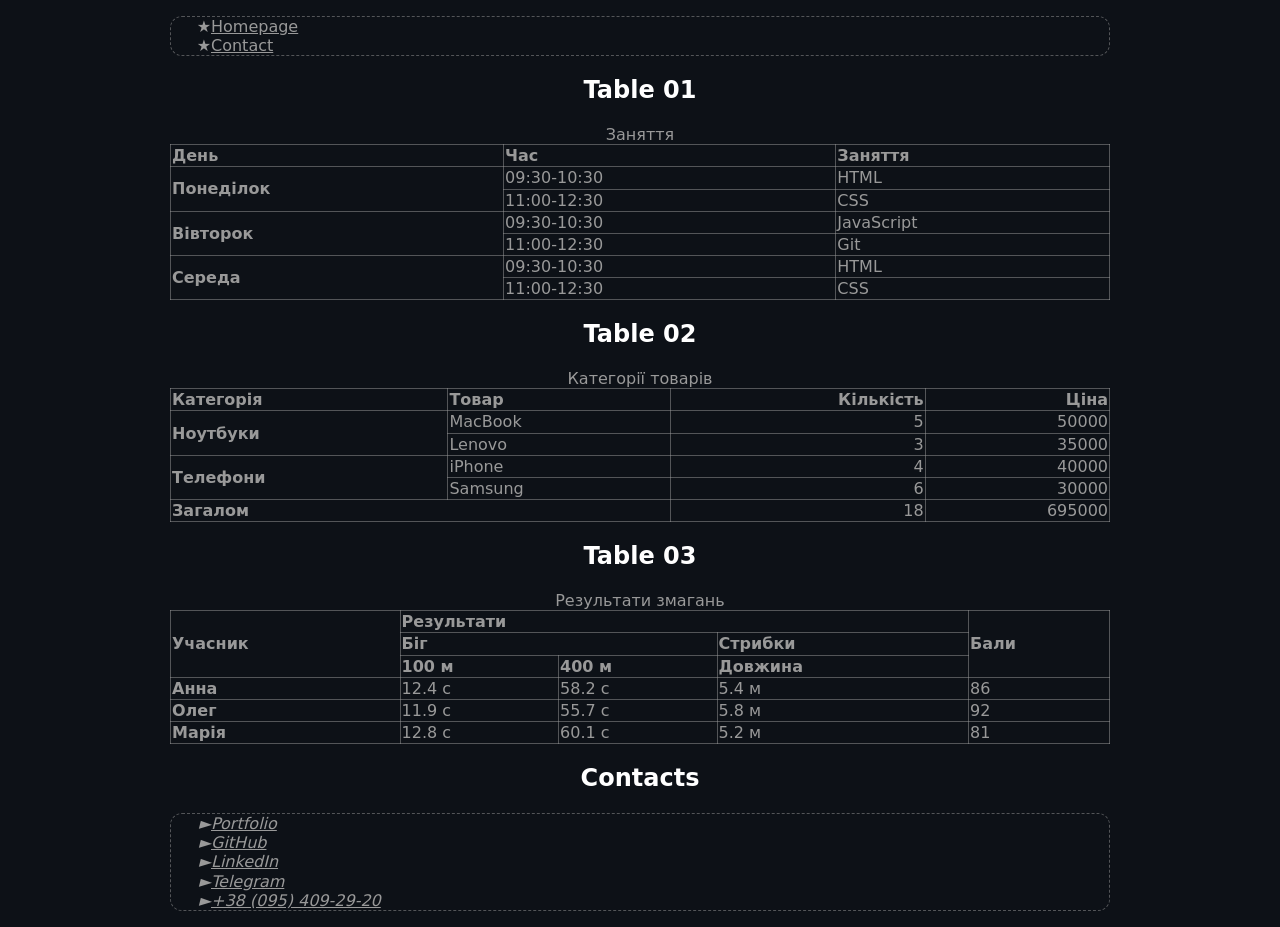
==== pages/tables.html @ 17d65572 "Markup Ready" ====
<!doctype html>
<html lang="en">
  <head>
    <meta charset="UTF-8" />
    <meta name="viewport" content="width=device-width, initial-scale=1.0" />
    <title>Contact</title>
    <link
      rel="stylesheet"
      href="https://cdn.jsdelivr.net/npm/modern-normalize@3.0.1/modern-normalize.min.css"
    />
    <link rel="stylesheet" href="../styles/styles.css" />
  </head>
  <body>
    <header id="header">
      <div class="container">
        <nav>
          <ul class="menu-list">
            <li><a href="../index.html">Homepage</a></li>
            <li><a href="./contact.html">Contact</a></li>
          </ul>
        </nav>
      </div>
    </header>
    <main id="main">
      <section>
        <div class="container">
          <h2>Table 01</h2>
          <table>
            <caption>
              Заняття
            </caption>
            <thead>
              <tr>
                <th scope="col">День</th>
                <th scope="col">Час</th>
                <th scope="col">Заняття</th>
              </tr>
            </thead>
            <tbody>
              <tr>
                <th scope="row" rowspan="2">Понеділок</th>
                <td>09:30-10:30</td>
                <td>HTML</td>
              </tr>
              <tr>
                <td>11:00-12:30</td>
                <td>CSS</td>
              </tr>
              <tr>
                <th scope="row" rowspan="2">Вівторок</th>
                <td>09:30-10:30</td>
                <td>JavaScript</td>
              </tr>
              <tr>
                <td>11:00-12:30</td>
                <td>Git</td>
              </tr>
              <tr>
                <th scope="row" rowspan="2">Середа</th>
                <td>09:30-10:30</td>
                <td>HTML</td>
              </tr>
              <tr>
                <td>11:00-12:30</td>
                <td>CSS</td>
              </tr>
            </tbody>
          </table>
        </div>
      </section>
      <section>
        <div class="container">
          <h2>Table 02</h2>
          <table class="table-02">
            <caption>
              Категорії товарів
            </caption>
            <thead>
              <tr>
                <th scope="col">Категорія</th>
                <th scope="col">Товар</th>
                <th scope="col">Кількість</th>
                <th scope="col">Ціна</th>
              </tr>
            </thead>
            <tbody>
              <tr>
                <th scope="rowgroup" rowspan="2">Ноутбуки</th>
                <td>MacBook</td>
                <td>5</td>
                <td>50000</td>
              </tr>
              <tr>
                <td>Lenovo</td>
                <td>3</td>
                <td>35000</td>
              </tr>
            </tbody>
            <tbody>
              <tr>
                <th scope="rowgroup" rowspan="2">Телефони</th>
                <td>iPhone</td>
                <td>4</td>
                <td>40000</td>
              </tr>
              <tr>
                <td>Samsung</td>
                <td>6</td>
                <td>30000</td>
              </tr>
            </tbody>
            <tfoot>
              <tr>
                <th scope="row" colspan="2">Загалом</th>
                <td>18</td>
                <td>695000</td>
              </tr>
            </tfoot>
          </table>
        </div>
      </section>
      <section>
        <div class="container">
          <h2>Table 03</h2>
          <table>
            <caption>
              Результати змагань
            </caption>
            <thead>
              <tr>
                <th scope="col" rowspan="3">Учасник</th>
                <th scope="col" colspan="3">Результати</th>
                <th scope="col" rowspan="3">Бали</th>
              </tr>
              <tr>
                <th scope="col" colspan="2">Біг</th>
                <th scope="col">Стрибки</th>
              </tr>
              <tr>
                <th scope="col">100 м</th>
                <th scope="col">400 м</th>
                <th scope="col">Довжина</th>
              </tr>
            </thead>
            <tbody>
              <tr>
                <th scope="row">Анна</th>
                <td>12.4 с</td>
                <td>58.2 с</td>
                <td>5.4 м</td>
                <td>86</td>
              </tr>
              <tr>
                <th scope="row">Олег</th>
                <td>11.9 с</td>
                <td>55.7 с</td>
                <td>5.8 м</td>
                <td>92</td>
              </tr>
              <tr>
                <th scope="row">Марія</th>
                <td>12.8 с</td>
                <td>60.1 с</td>
                <td>5.2 м</td>
                <td>81</td>
              </tr>
            </tbody>
          </table>
        </div>
      </section>
    </main>
    <footer id="footer">
      <div class="container">
        <h2>Contacts</h2>
        <address>
          <ul class="contacts-list">
            <li>
              <a target="_blank" href="https://fillia911.github.io/portfolio/"
                >Portfolio</a
              >
            </li>
            <li>
              <a target="_blank" href="https://github.com/Fillia911">GitHub</a>
            </li>
            <li>
              <a
                target="_blank"
                href="https://www.linkedin.com/in/illia-bocharov-9318011b3/"
                >LinkedIn</a
              >
            </li>
            <li>
              <a target="_blank" href="https://t.me/by_Fillia">Telegram</a>
            </li>
            <li>
              <a href="tel:+380954092920">+38 (095) 409-29-20</a>
            </li>
          </ul>
        </address>
      </div>
    </footer>
  </body>
</html>
---- styles/styles.css ----
:root {
  /* colors */
  --black: #0d1117;
  --white: #fff;
  --gray: #999;
  
  --accent-color: #865af5;
  
  /* layout */
  --border-radius: 24px;
}

body {
  background: var(--black);
  font-family: system-ui, sans-serif;
  font-size: 16px;
  line-height: 1.2;
  color: var(--gray);
}

h1,
h2,
h3,
h4,
h5,
h6 {
  color: var(--white);
  text-align: center;
}

ul,
ol {
  border: 1px dashed oklch(from var(--gray) l c h / 0.5);
  border-radius: calc(var(--border-radius) / 2);
}

ol {
  border-color: oklch(from var(--accent-color) l c h / 0.5);
}

a {
  outline: none;
  color: inherit;
}

a:hover,
a:focus-visible {
  color: var(--accent-color);
}

/* form */
form > label {
  font-size: 14px;
  color: var(--accent-color);
}

form :where(input, select, textarea) {
  font-size: 16px;
  color: var(--black);
}

form input::placeholder {
  color: var(--accent-color);
}

form button {
  outline: none;
  border: none;
  background: var(--accent-color);
  font-size: 20px;
  color: var(--white);
}

form button:is(:hover, :focus-visible) {
  background: royalblue;
}

form button:focus-visible {
  outline: 2px dashed var(--gray);
}

form input:checked {
  outline: 2px solid hotpink;
}

/* elements */
.menu-list li::marker {
  content: '★';
}

.contacts-list li::marker {
  content: '►';
}

.photo {
  border: 4px solid var(--accent-color);
  border-radius: var(--border-radius);
}

.decorated-heading::before {
  content: '+++';
  color: gold;
}

.decorated-heading::after {
  content: '+++';
  color: hotpink;
}

.decoration {
  border-radius: calc(var(--border-radius) / 2);
}

.decoration--image {
  background-image: url('../images/ico-01.svg'), url('../images/bg-01.webp');
  background-size:
  auto 50%,
  cover;
  background-position: center;
  background-repeat: no-repeat;
}

.decoration--gradient {
  background: linear-gradient(
  135deg,
  #24183d 0%,
  #3b2863 35%,
  #5a4190 70%,
  #865af5 100%
  );
}

/* showcase */
.showcase-list ul {
  border: none;
}

.showcase-list > li:nth-child(even) {
  color: darkorange;
}

.showcase-list > li:nth-child(odd) {
  color: deepskyblue;
}

.showcase-list > li:first-child {
  color: tomato;
}

.showcase-list > li:nth-child(3) {
  color: gold;
}

.showcase-list > li:nth-of-type(4) {
  color: mediumseagreen;
}

.showcase-list > li:nth-last-of-type(2) {
  color: royalblue;
}

.showcase-list > li:last-child {
  color: blueviolet;
}

.showcase-list > li > ul {
  color: var(--gray);
}

.showcase-list > li > ul > li:not(:has(a)) {
  color: hotpink;
}

.showcase-list > li > ul > li:has(a) {
  color: teal;
}

.showcase-list > li > ul > li:has(a[href^='https://']) {
  font-size: 20px;
  color: var(--white);
  text-decoration: underline;
}

/* ====== Style with the highest specificity ====== */
.showcase-list > li > ul > li:has(a[href^='https://']) ~ li:nth-child(even) {
  border: 1px dashed slategray;
  color: slategray;
}

.showcase-list > li > ul > li:has(a[href^='https://']) + li {
  border: 1px dashed var(--white);
  color: var(--white);
}

/* container */
.container {
  max-width: 1000px;
  padding: 0 30px;
  margin: 0 auto;
}

/* table */
table {
  width: 100%;
  border-collapse: collapse;
  text-align: left;
}

td, th {
  border: 1px solid oklch(from var(--gray) l c h / 0.5);
}

.table-02 tr > *:nth-last-child(-n + 2) {
  text-align: right;
}
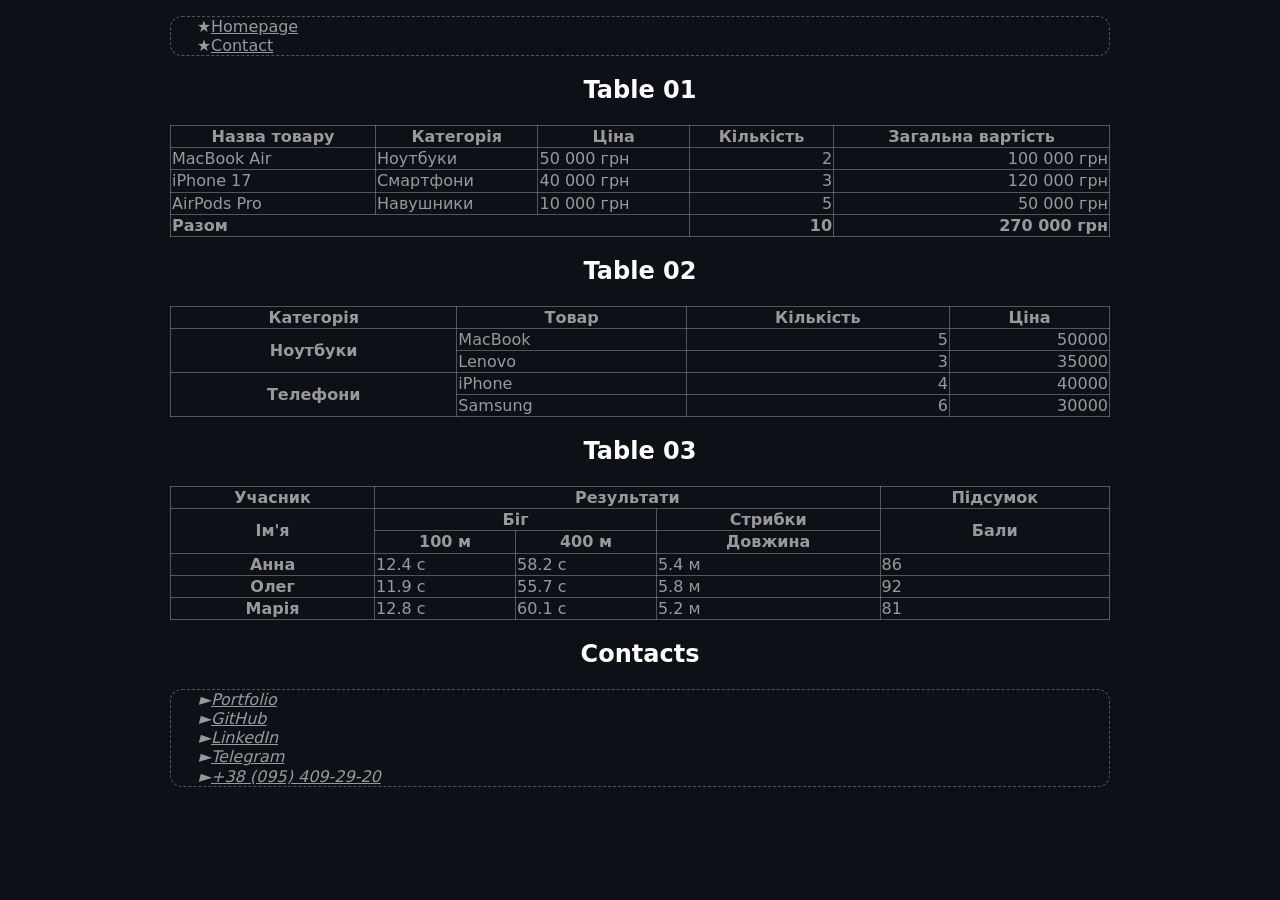
==== commit 83868eb1: "Update homework title and modify tables" ====
--- a/pages/tables.html
+++ b/pages/tables.html
@@ -25,46 +25,46 @@
       <section>
         <div class="container">
           <h2>Table 01</h2>
-          <table>
-            <caption>
-              Заняття
-            </caption>
+          <table class="table-01">
             <thead>
               <tr>
-                <th scope="col">День</th>
-                <th scope="col">Час</th>
-                <th scope="col">Заняття</th>
+                <th>Назва товару</th>
+                <th>Категорія</th>
+                <th>Ціна</th>
+                <th>Кількість</th>
+                <th>Загальна вартість</th>
               </tr>
             </thead>
             <tbody>
               <tr>
-                <th scope="row" rowspan="2">Понеділок</th>
-                <td>09:30-10:30</td>
-                <td>HTML</td>
+                <td>MacBook Air</td>
+                <td>Ноутбуки</td>
+                <td>50 000 грн</td>
+                <td>2</td>
+                <td>100 000 грн</td>
               </tr>
               <tr>
-                <td>11:00-12:30</td>
-                <td>CSS</td>
+                <td>iPhone 17</td>
+                <td>Смартфони</td>
+                <td>40 000 грн</td>
+                <td>3</td>
+                <td>120 000 грн</td>
               </tr>
               <tr>
-                <th scope="row" rowspan="2">Вівторок</th>
-                <td>09:30-10:30</td>
-                <td>JavaScript</td>
-              </tr>
-              <tr>
-                <td>11:00-12:30</td>
-                <td>Git</td>
-              </tr>
-              <tr>
-                <th scope="row" rowspan="2">Середа</th>
-                <td>09:30-10:30</td>
-                <td>HTML</td>
-              </tr>
-              <tr>
-                <td>11:00-12:30</td>
-                <td>CSS</td>
+                <td>AirPods Pro</td>
+                <td>Навушники</td>
+                <td>10 000 грн</td>
+                <td>5</td>
+                <td>50 000 грн</td>
               </tr>
             </tbody>
+            <tfoot>
+              <tr>
+                <td colspan="3">Разом</td>
+                <td>10</td>
+                <td>270 000 грн</td>
+              </tr>
+            </tfoot>
           </table>
         </div>
       </section>
@@ -72,20 +72,17 @@
         <div class="container">
           <h2>Table 02</h2>
           <table class="table-02">
-            <caption>
-              Категорії товарів
-            </caption>
             <thead>
               <tr>
-                <th scope="col">Категорія</th>
-                <th scope="col">Товар</th>
-                <th scope="col">Кількість</th>
-                <th scope="col">Ціна</th>
+                <th>Категорія</th>
+                <th>Товар</th>
+                <th>Кількість</th>
+                <th>Ціна</th>
               </tr>
             </thead>
             <tbody>
               <tr>
-                <th scope="rowgroup" rowspan="2">Ноутбуки</th>
+                <th rowspan="2">Ноутбуки</th>
                 <td>MacBook</td>
                 <td>5</td>
                 <td>50000</td>
@@ -95,10 +92,8 @@
                 <td>3</td>
                 <td>35000</td>
               </tr>
-            </tbody>
-            <tbody>
               <tr>
-                <th scope="rowgroup" rowspan="2">Телефони</th>
+                <th rowspan="2">Телефони</th>
                 <td>iPhone</td>
                 <td>4</td>
                 <td>40000</td>
@@ -109,13 +104,6 @@
                 <td>30000</td>
               </tr>
             </tbody>
-            <tfoot>
-              <tr>
-                <th scope="row" colspan="2">Загалом</th>
-                <td>18</td>
-                <td>695000</td>
-              </tr>
-            </tfoot>
           </table>
         </div>
       </section>
@@ -123,42 +111,41 @@
         <div class="container">
           <h2>Table 03</h2>
           <table>
-            <caption>
-              Результати змагань
-            </caption>
             <thead>
               <tr>
-                <th scope="col" rowspan="3">Учасник</th>
-                <th scope="col" colspan="3">Результати</th>
-                <th scope="col" rowspan="3">Бали</th>
+                <th>Учасник</th>
+                <th colspan="3">Результати</th>
+                <th>Підсумок</th>
               </tr>
               <tr>
-                <th scope="col" colspan="2">Біг</th>
-                <th scope="col">Стрибки</th>
+                <th rowspan="2">Ім'я</th>
+                <th colspan="2">Біг</th>
+                <th>Стрибки</th>
+                <th rowspan="2">Бали</th>
               </tr>
               <tr>
-                <th scope="col">100 м</th>
-                <th scope="col">400 м</th>
-                <th scope="col">Довжина</th>
+                <th>100 м</th>
+                <th>400 м</th>
+                <th>Довжина</th>
               </tr>
             </thead>
             <tbody>
               <tr>
-                <th scope="row">Анна</th>
+                <th>Анна</th>
                 <td>12.4 с</td>
                 <td>58.2 с</td>
                 <td>5.4 м</td>
                 <td>86</td>
               </tr>
               <tr>
-                <th scope="row">Олег</th>
+                <th>Олег</th>
                 <td>11.9 с</td>
                 <td>55.7 с</td>
                 <td>5.8 м</td>
                 <td>92</td>
               </tr>
               <tr>
-                <th scope="row">Марія</th>
+                <th>Марія</th>
                 <td>12.8 с</td>
                 <td>60.1 с</td>
                 <td>5.2 м</td>
--- a/styles/styles.css
+++ b/styles/styles.css
@@ -203,13 +203,16 @@
 table {
   width: 100%;
   border-collapse: collapse;
-  text-align: left;
 }
 
 td, th {
   border: 1px solid oklch(from var(--gray) l c h / 0.5);
 }
 
-.table-02 tr > *:nth-last-child(-n + 2) {
+:where(.table-01, .table-02) > *:not(thead) tr > *:nth-last-child(-n + 2) {
   text-align: right;
+}
+
+.table-01 tfoot {
+  font-weight: 700;
 }
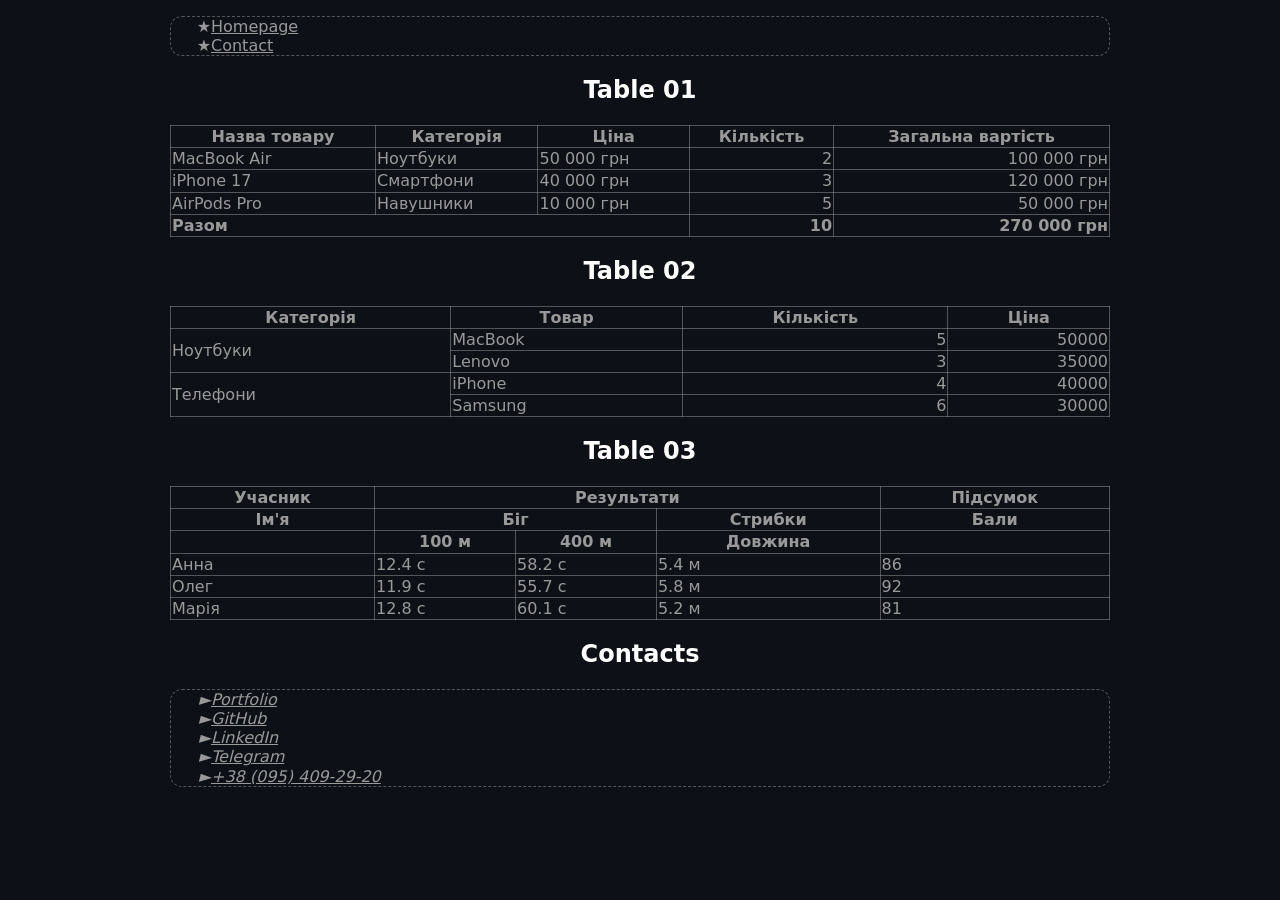
==== commit abab8467: "Update Markup" ====
--- a/pages/tables.html
+++ b/pages/tables.html
@@ -82,7 +82,7 @@
             </thead>
             <tbody>
               <tr>
-                <th rowspan="2">Ноутбуки</th>
+                <td rowspan="2">Ноутбуки</td>
                 <td>MacBook</td>
                 <td>5</td>
                 <td>50000</td>
@@ -93,7 +93,7 @@
                 <td>35000</td>
               </tr>
               <tr>
-                <th rowspan="2">Телефони</th>
+                <td rowspan="2">Телефони</td>
                 <td>iPhone</td>
                 <td>4</td>
                 <td>40000</td>
@@ -118,34 +118,36 @@
                 <th>Підсумок</th>
               </tr>
               <tr>
-                <th rowspan="2">Ім'я</th>
+                <th>Ім'я</th>
                 <th colspan="2">Біг</th>
                 <th>Стрибки</th>
-                <th rowspan="2">Бали</th>
+                <th>Бали</th>
               </tr>
               <tr>
+                <th></th>
                 <th>100 м</th>
                 <th>400 м</th>
                 <th>Довжина</th>
+                <th></th>
               </tr>
             </thead>
             <tbody>
               <tr>
-                <th>Анна</th>
+                <td>Анна</td>
                 <td>12.4 с</td>
                 <td>58.2 с</td>
                 <td>5.4 м</td>
                 <td>86</td>
               </tr>
               <tr>
-                <th>Олег</th>
+                <td>Олег</td>
                 <td>11.9 с</td>
                 <td>55.7 с</td>
                 <td>5.8 м</td>
                 <td>92</td>
               </tr>
               <tr>
-                <th>Марія</th>
+                <td>Марія</td>
                 <td>12.8 с</td>
                 <td>60.1 с</td>
                 <td>5.2 м</td>
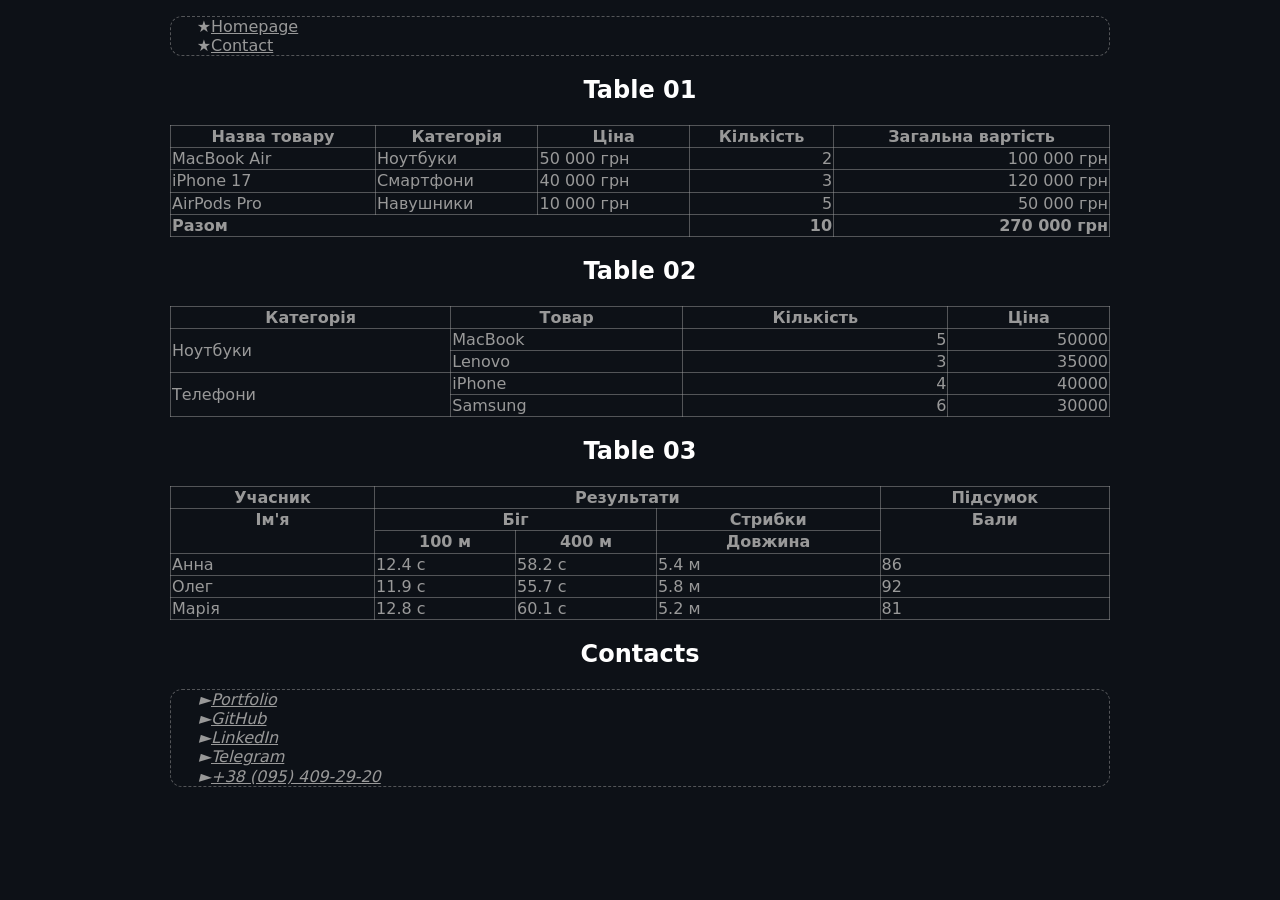
==== commit 95dd42dd: "Add hide-border class to table" ====
--- a/pages/tables.html
+++ b/pages/tables.html
@@ -118,10 +118,10 @@
                 <th>Підсумок</th>
               </tr>
               <tr>
-                <th>Ім'я</th>
+                <th class="hide-border">Ім'я</th>
                 <th colspan="2">Біг</th>
                 <th>Стрибки</th>
-                <th>Бали</th>
+                <th class="hide-border">Бали</th>
               </tr>
               <tr>
                 <th></th>
--- a/styles/styles.css
+++ b/styles/styles.css
@@ -215,4 +215,8 @@
 
 .table-01 tfoot {
   font-weight: 700;
+}
+
+.hide-border {
+  border-bottom-color: transparent;
 }
